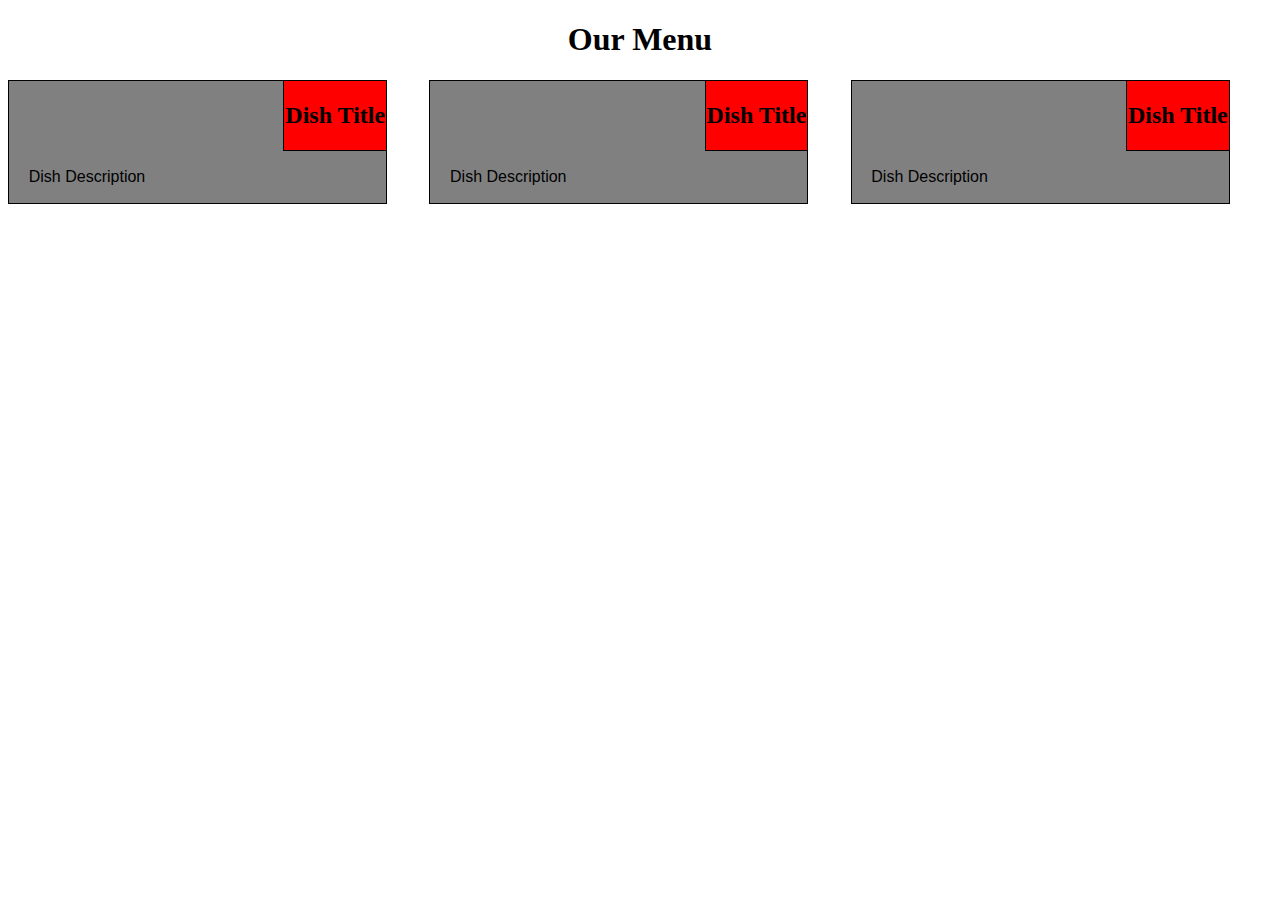
==== index.html @ d07a79e1 "Initial commit" ====
<!Doctype HTML>
<html>
<link rel="stylesheet" type="text/css" href="stylesheet.css">
<head>
	<title>Menu</title>
</head>
	<body>
	<h1>Our Menu</h1>
	<div class="row">
		<div class="col-lg-4 col-md-6 col-sm-12">
			<table>
			<tr>
				<td></td>
				<td class="dish_heading"><h2>Dish Title</h2></td>
			</tr>
			<tr>
				<td colspan=2><p>Dish Description</p></td>
			</tr>
			</table>
		</div>
		<div class="col-lg-4 col-md-6 col-sm-12">
			<table>
			<tr>
				<td></td>
				<td class="dish_heading"><h2>Dish Title</h2></td>
			</tr>
			<tr>
				<td colspan=2><p>Dish Description</p></td>
			</tr>
			</table>
		</div>
		<div class="col-lg-4 col-md-6 col-sm-12">
			<table>
			<tr>
				<td></td>
				<td class="dish_heading"><h2>Dish Title</h2></td>
			</tr>
			<tr>
				<td colspan=2><p>Dish Description</p></td>
			</tr>
			</table>
		</div>
	</body>
</html>
---- stylesheet.css ----
h1 {
	text-align: center;
}

h2 {
	overflow: hidden;
	white-space: nowrap;
	text-align: right;
	padding: 0px;
	width: 100%;
	margin-right: auto;
	margin-left: auto;
}

table {
	width: 90%;
	border-spacing: 0px;
	border: 1px solid black;
	margin-bottom:10px;
}

tr {
	width:100%;
}

td {
	background-color: gray;
	width: 100%;
}



td.dish_heading {
	background-color: red;
	border-bottom: 1px solid black;
	border-left: 1px solid black;
}

p {
  background-color: gray;
  width: 90%;
  margin-right: auto;
  margin-left: auto;
  font-family: Helvetica;
  color: black;
}

.row {
	width: 100%;
}



@media (max-width:767px) {
.col-sm-1, .col-sm-2, .col-sm-3, .col-sm-4, .col-sm-5, .col-sm-6, .col-sm-7, .col-sm-8, .col-sm-9, .col-sm-10, .col-sm-11, .col-sm-12 {
	float: left;
}
.col-sm-1 {
	width: 8.33%
}
.col-sm-2 {
	width: 16.66%
}
.col-sm-3 {
	width: 25%
}
.col-sm-4 {
	width: 33.33%;
	margin-right: auto;
	margin-left: auto;
}
.col-sm-5 {
	width: 41.66%
}
.col-sm-6 {
	width: 50%
}
.col-sm-7 {
	width: 58.33%
}
.col-sm-8 {
	width: 66.66%
}
.col-sm-9 {
	width: 74.99%
}
.col-sm-10 {
	width: 83.33%
}
.col-sm-11 {
	width: 91.66%
}
.col-sm-12 {
	width: 100%;
}
}

@media (min-width:768px) and (max-width:991px) {
.col-md-1, .col-md-2, .col-md-3, .col-md-4, .col-md-5, .col-md-6, .col-md-7, .col-md-8, .col-md-9, .col-md-10, .col-md-11, .col-md-12 {
	float:left;
}
.col-md-1 {
	width: 8.33%
}
.col-md-2 {
	width: 16.66%
}
.col-md-3 {
	width: 25%
}
.col-md-4 {
	width: 33.33%
}
.col-md-5 {
	width: 41.66%
}
.col-md-6 {
	width: 50%;
	margin-right: auto;
	margin-left: auto;
}

.col-md-6:nth-child(even){
	float:left;
}
.col-md-6:nth-child(odd){
	float: right;
}

.col-md-6:last-of-type {
	width: 100%;
	margin-left: 0px;
	margin-right: 0px;
}

.col-md-7 {
	width: 58.33%
}
.col-md-8 {
	width: 66.66%
}
.col-md-9 {
	width: 74.99%
}
.col-md-10 {
	width: 83.33%
}
.col-md-11 {
	width: 91.66%
}
.col-md-12 {
	width: 100%
}
}

@media (min-width:992px) {
.col-lg-1, .col-lg-2, .col-lg-3, .col-lg-4, .col-lg-5, .col-lg-6, .col-lg-7, .col-lg-8, .col-lg-9, .col-lg-10, .col-lg-11, .col-lg-12 {
float: left;
}
.col-lg-1 {
	width: 8.33%
}
.col-lg-2 {
	width: 16.66%
}
.col-lg-3 {
	width: 25%
}
.col-lg-4 {
	width: 33.33%;
}

.col-lg-5 {
	width: 41.66%
}
.col-lg-6 {
	width: 50%
}
.col-lg-7 {
	width: 58.33%
}
.col-lg-8 {
	width: 66.66%
}
.col-lg-9 {
	width: 74.99%
}
.col-lg-10 {
	width: 83.33%
}
.col-lg-11 {
	width: 91.66%
}
.col-lg-12 {
	width: 100%;
	margin-right: auto;
	margin-left: auto;
}
}
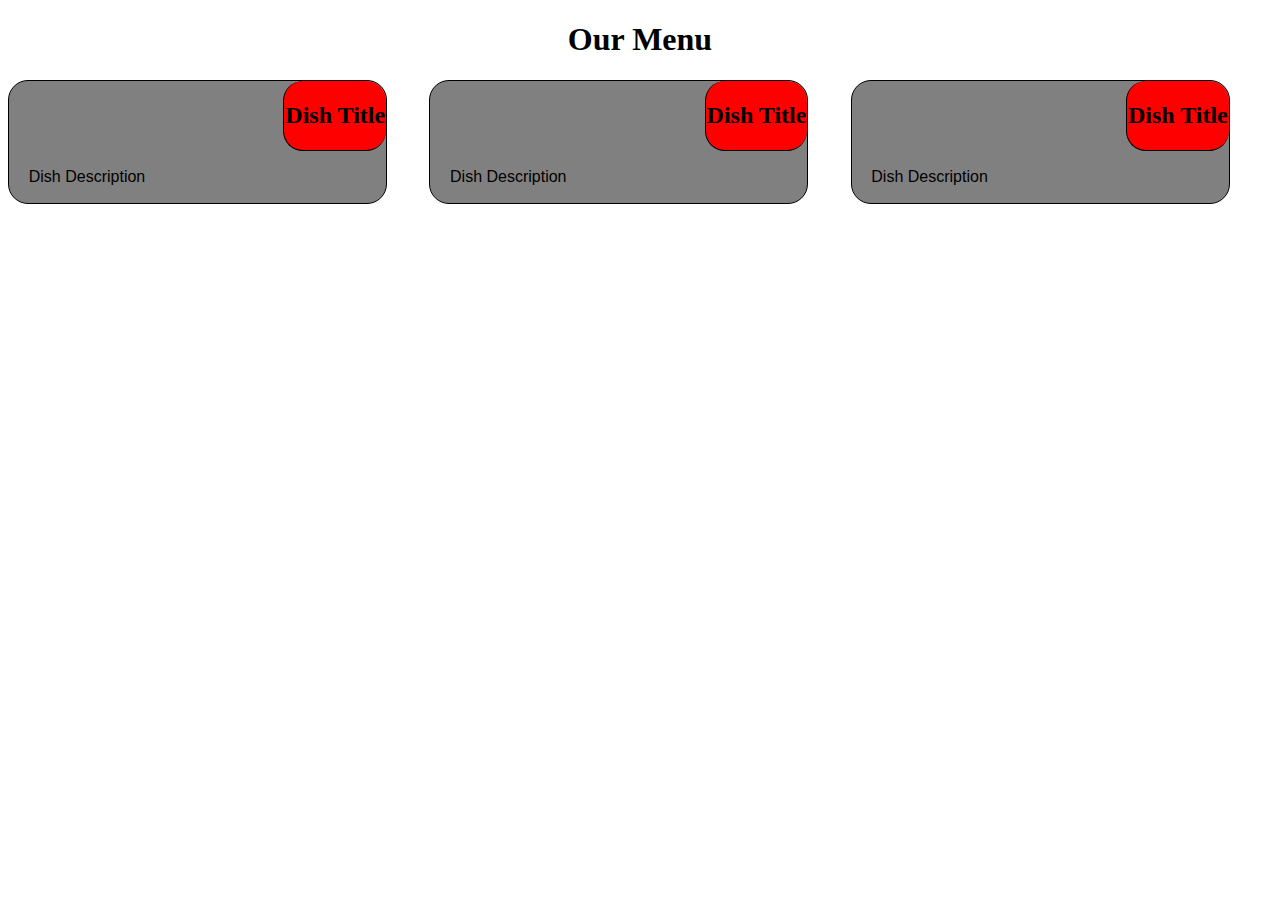
==== commit 169c62d4: "updated for mobile views" ====
--- a/index.html
+++ b/index.html
@@ -1,6 +1,7 @@
 <!Doctype HTML>
 <html>
 <link rel="stylesheet" type="text/css" href="stylesheet.css">
+<meta name="viewport" content="width=device-width, initial-scale=1.0" />
 <head>
 	<title>Menu</title>
 </head>
--- a/stylesheet.css
+++ b/stylesheet.css
@@ -16,7 +16,9 @@
 	width: 90%;
 	border-spacing: 0px;
 	border: 1px solid black;
+	border-radius:20px;
 	margin-bottom:10px;
+	background-color: gray;
 }
 
 tr {
@@ -24,7 +26,6 @@
 }
 
 td {
-	background-color: gray;
 	width: 100%;
 }
 
@@ -34,6 +35,7 @@
 	background-color: red;
 	border-bottom: 1px solid black;
 	border-left: 1px solid black;
+	border-radius:20px;
 }
 
 p {
@@ -120,14 +122,18 @@
 	margin-left: auto;
 }
 
-.col-md-6:nth-child(even){
-	float:left;
-}
-.col-md-6:nth-child(odd){
-	float: right;
+div.col-md-6:nth-child(even) > table{
+	float:right;
+}
+div.col-md-6:nth-child(odd) > table{
+	float: left;
 }
 
 .col-md-6:last-of-type {
+	width: 100%;
+}
+
+div.col-md-6:last-of-type > table{
 	width: 100%;
 	margin-left: 0px;
 	margin-right: 0px;
